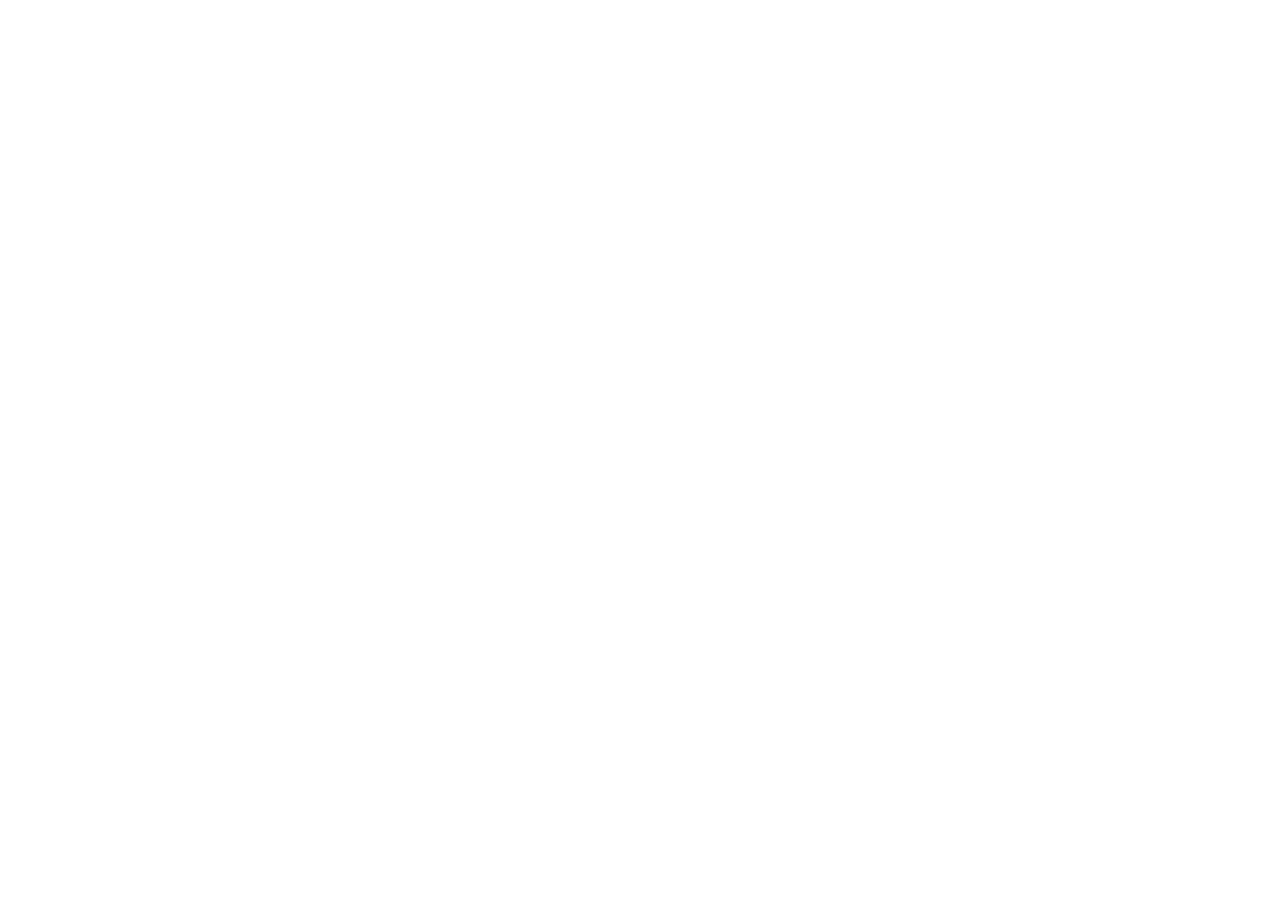
==== index.html @ b1a4a2df "Primer commit" ====
<!DOCTYPE html>
<html lang="en">
<head>
    <meta charset="UTF-8">
    <meta http-equiv="X-UA-Compatible" content="IE=edge">
    <meta name="viewport" content="width=device-width, initial-scale=1.0">
    <title>webëë</title>
</head>
<body>
    
</body>
</html>
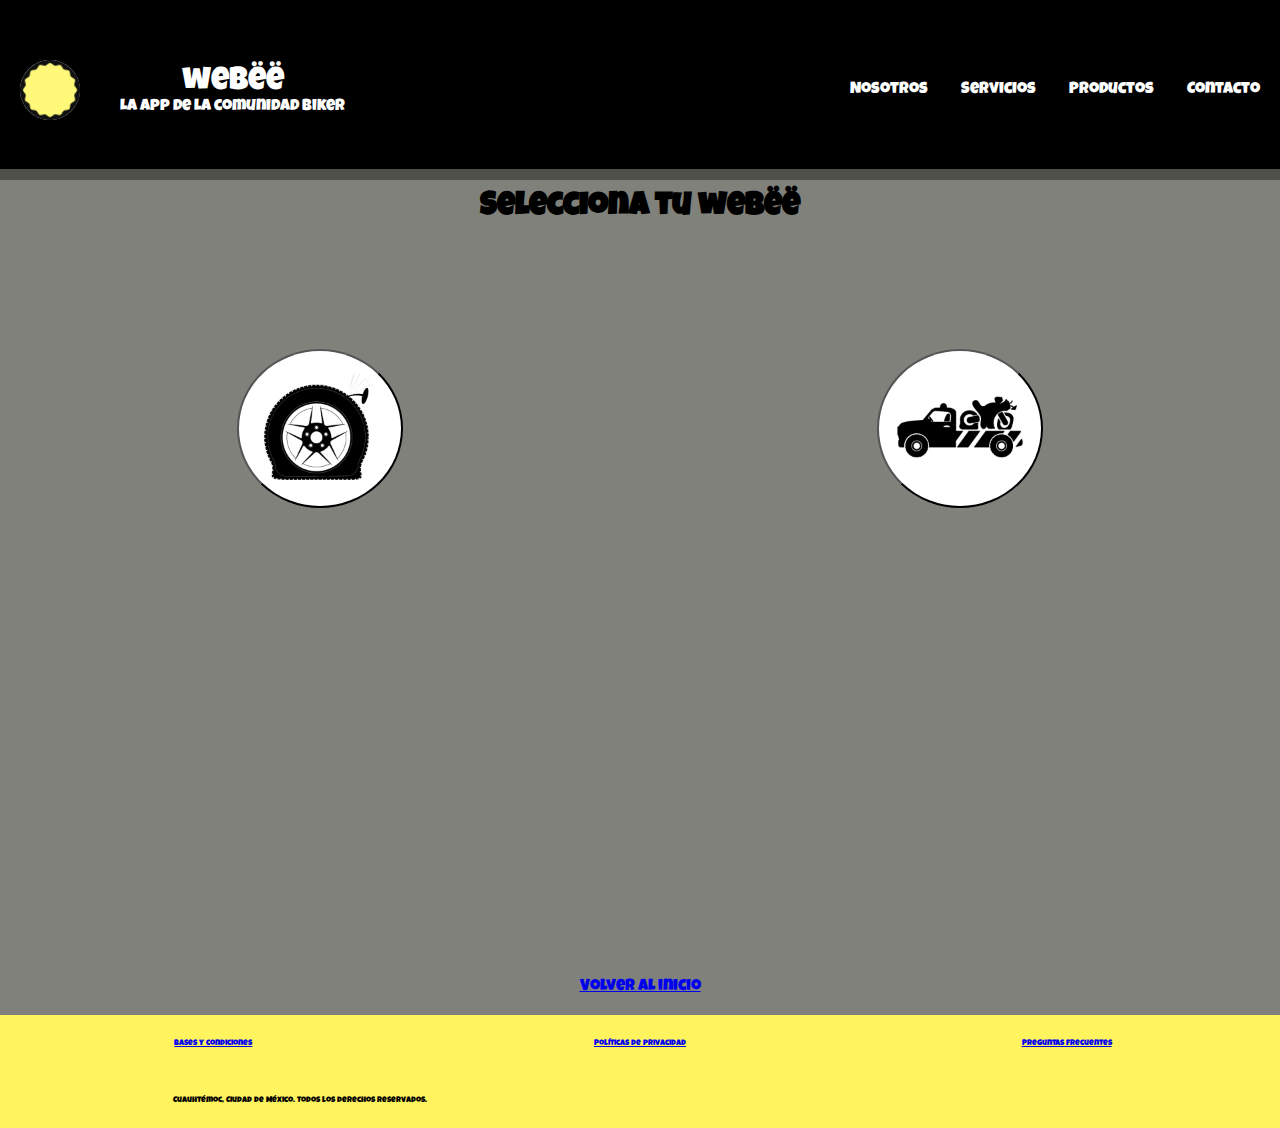
==== commit 99df431f: "agrego cambios al index" ====
--- a/index.html
+++ b/index.html
@@ -4,9 +4,60 @@
     <meta charset="UTF-8">
     <meta http-equiv="X-UA-Compatible" content="IE=edge">
     <meta name="viewport" content="width=device-width, initial-scale=1.0">
+    <link rel="icon" type="image/jpg" href="./assets.html/icono_parche.ico" />
+    <link rel="stylesheet" href="./assets.html/css/styles.css">
+    <link rel="stylesheet" href="https://fonts.googleapis.com/css2?family=Material+Symbols+Outlined:opsz,wght,FILL,GRAD@20..48,100..700,0..1,-50..200" />
     <title>webëë</title>
 </head>
 <body>
-    
+    <body class="grid-container">
+        <header class="cabecera">
+            <div>
+                <img id="inicio" class="logo" src="assets.html/icono_parche.ico" alt="logotipo">
+                <div class="titulo">
+                    <div class="marca">webëë</div>
+                    <div class="slogan">La app de la comunidad biker</div>
+                </div>
+            </div>
+            <div class="navbar">
+                <div class="material-symbols-outlined">
+                        Menu
+                </div>
+                <ul class="navbar-menu">
+                    <li><a href="./pages.html/nosotros.html">Nosotros</a></li>
+                    <li><a href="./pages.html/servicios.html">Servicios</a></li>
+                    <li><a href="./pages.html/productos.html">Productos</a></li>
+                    <li><a href="./pages.html/contacto.html">Contacto</a></li>
+                </ul>
+            </div>
+        </header>
+        <main>
+            <div>
+                <h1 class="textoInicial">Selecciona tu webëë</h1>
+            </div>
+            <div>
+                <div class="btn-container">
+                    <div>
+                        <button class="btn btn-emparchar">
+                            <img class="rueda" src="assets.html/Icono Pinchadura1.png" alt="imagen de rueda pinchada">
+                    </div>
+                    <div>
+                        <button class="btn btn-remolque">
+                            <img class="remolque" src="assets.html/Icono remolque1.png" alt="imagen de camioneta de remolque">
+                    </div>
+                </div>
+            </div>
+            <div class="volver">
+                <a href="#inicio">Volver al inicio</a>
+            </div>
+        </main>
+        <footer>
+            <a href="./pages.html/bases_y_condiciones">Bases y condiciones</a>
+            <a href="./pages.html/politicas_privacidad">Políticas de privacidad</a>
+            <a href="./pages.html/preguntas_frecuentes">Preguntas frecuentes</a>
+            <p class="direccion">
+                Cuauhtémoc, Ciudad de México. Todos los derechos reservados.
+            </p>
+        </footer>
 </body>
 </html>--- a/assets.html/css/styles.css
+++ b/assets.html/css/styles.css
@@ -0,0 +1,194 @@
+@import url('https://fonts.googleapis.com/css2?family=Alegreya+Sans:wght@100;300;500;900&family=Karla:wght@200;300;400&family=Luckiest+Guy&display=swap');
+
+body{
+    margin:0;
+    font-family: 'luckiest guy', alegreya sans, karla;
+    color: white;
+}
+
+/*mobile first*/
+
+.grid-container{
+    /*definiciones box*/
+    box-sizing: border-box;
+    height: 100%;
+    width: 100%;
+    /*definiciones grid*/
+    display:grid;
+
+    grid-template-areas: 
+    "header"
+    "main"
+    "footer";
+    grid-template-rows: 15% 75% 10%;
+    grid-template-columns: 100%;
+}
+
+header{
+    grid-area: header;
+    display: flex;
+    align-items: center;
+    justify-content: space-between;
+    background-color: black;
+    height: 20vh;
+}
+
+main{
+    grid-area: main;
+    background-color: rgba(99, 99, 91, 0.808);
+    color:black;
+    height: 100vh;
+
+    display: grid;
+    grid-template-columns: auto;
+    grid-template-rows: 20% 70% 10%;
+}
+
+footer{
+    grid-area: footer;
+    background-color: rgb(255, 244, 93);
+    color:black;
+    font-size: 8px;
+    height: auto;
+    display: grid;
+    grid-template-rows: 1fr 1fr;
+    grid-template-columns: 1fr 1fr 1fr;
+    align-items: center;
+    text-align: center;
+}
+
+.cabecera{
+    display: flex;
+    align-items: center;
+    justify-content: space-between;
+}
+
+.cabecera div{
+    display: flex;
+    padding-left: 20px;
+    align-items: center;
+}
+
+.cabecera .titulo{
+    display: inline-block;
+}
+
+.logo{
+    height: 60px;
+    border-radius: 50%;
+}
+
+.titulo{
+    padding:10px;
+}
+
+.marca{
+    justify-content: center;
+    font-size: 32px;
+}
+
+.slogan{
+    text-align: center;
+}
+
+.navbar li {
+    display:inline;
+    padding: 10px;
+    list-style: none;
+    transition: .4s;
+    margin-right:10px;
+}
+
+.navbar li a{
+    text-decoration: none;
+    color: white;
+}
+
+.navbar li:hover{
+    background-color: rgb(37, 37, 37);
+}
+
+.navbar-menu{
+    display: none;
+}
+
+.navbar .material-symbols-outlined{
+    display: block;
+    width: 30px;
+    height: 3px;
+    margin: auto 5px;
+}
+
+.textoInicial{
+    text-align: center;
+}
+
+.btn-container{
+    display: grid;
+    grid-template-rows: 1fr 1fr;
+    grid-template-columns: 100%;
+    text-align: center;
+    row-gap: 50px;
+}
+
+.btn-emparchar{
+    border-radius: 100%;
+    background-color: white;  
+}
+
+.btn-emparchar .rueda{
+    width: 150px;
+    height: 150px;
+}
+
+.btn-remolque{
+    border-radius: 100%;
+    background-color: white;   
+}
+.btn-remolque .remolque{
+    width:150px;
+    height:150px;
+}
+
+.btn:hover{
+    cursor: pointer;
+    box-shadow: 5px 5px 5px 5px rgba(0,0,0,0.5);
+    transition: .4s;
+}
+
+.volver{
+    text-align: center;
+}
+
+.direccion{
+    text-align: right;
+}
+
+/*media queries*/
+
+@media (min-width: 600px) and (max-width:1999px){
+    .btn-container{
+        display:flex;
+        justify-content: space-around;
+        align-items: center;
+    }
+}
+
+@media (min-width: 600px) and (max-width:1999px){
+    div.btncontainer{
+        align-items: center;
+        justify-content: center;
+    }
+}
+
+@media (min-width: 870px) and (max-width:1999px){
+    .navbar .material-symbols-outlined{
+        display: none;
+    }
+}
+
+@media (min-width: 870px) and (max-width:1999px){
+    .navbar-menu{
+        display: inline;
+    }
+}